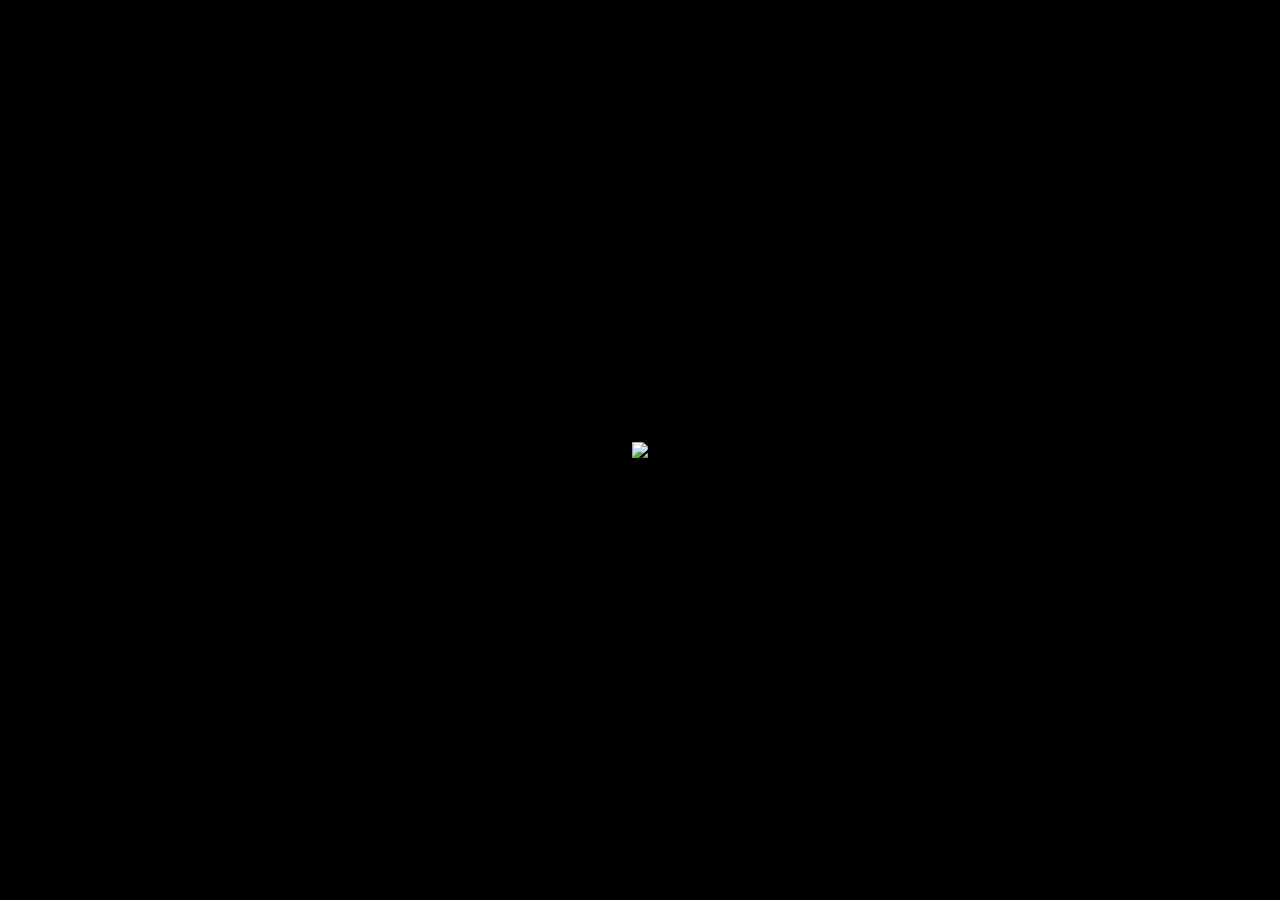
==== game.html @ 8eed1e1c "Add files via upload" ====
<!DOCTYPE html>
<html lang="en"> 
<head>
<!-- dont cheat bruh -->
 <!-- this code is ass-->
    <link href="https://fonts.googleapis.com/icon?family=Material+Icons"
      rel="stylesheet">
    <link
    rel="stylesheet"
    href="https://cdnjs.cloudflare.com/ajax/libs/animate.css/4.1.1/animate.min.css"
  />
<meta content="Cat Miner" property="og:title" />
<meta content="Mine the ores from each place you visit! Collect pickaxes!" property="og:description" />
<meta content="https://catminer.net" property="og:url" />
<meta content="https://catminer.net/game/assets/cmlogo.png" property="og:image" />
<meta content="#43B581" data-react-helmet="true" name="theme-color" />

  <script src="https://cdnjs.cloudflare.com/ajax/libs/numeral.js/2.0.6/numeral.min.js"></script>
  <script src="https://cdn.jsdelivr.net/particles.js/2.0.0/particles.min.js"></script> 
    <script src="https://unpkg.com/micromodal/dist/micromodal.min.js"></script>
    <script src="https://cdnjs.cloudflare.com/ajax/libs/mousetrap/1.6.5/mousetrap.min.js" integrity="sha512-+Jg3Ynmj9hse704K48H6rBBI3jdNBjReRGBCxUWFfOz3yVurnJFWtAWssDAsGtzWYw89xFWPxShuj2T6E9EOpg==" crossorigin="anonymous" referrerpolicy="no-referrer"></script>
    <link rel="stylesheet" href="./style.css">
    <link rel="shortcut icon" href="https://catminer-reltest.vercel.app/game/favicon.ico" type="image/x-icon">
    <meta charset="UTF-8">
    <meta http-equiv="X-UA-Compatible" content="IE=edge">
    <meta name="viewport" content="width=device-width, initial-scale=1, maximum-scale=1, user-scalable=no">
    <title>Cat Miner</title>
</head>
<body ondrag="(e) => {e.preventDefault()}">
    <div id="loader" style="    background:black;"><img src="https://catminer-reltest.vercel.app/game/assets/pick_icon.png" id="spin"></div>
    <div id="dialog"><div id="person">Mr. Loaf</div><div id="line">Welcome to my shop! I sell pickaxes.</div><div id="action"></div><div id="options"> <span id="ac1">yes</span><br><span id="ac2">no</span></div></div>
    <noscript>This game relies on Javascript to run. turn it on now!!!!1!!!!! pls do it or game will be useless and my life's work will be wiufgweigfewubeyrwbey</noscript>
    <img src="https://catminer-reltest.vercel.app/game/assets/cmlogo.png" alt="logo" id="logo">
    <div id="catcoins"></div>
<!--    <div id="activeboost"></div>  idk why this is hidden-->
    <div id="mine-container">
        <img src="" id="cat-cosmetics" hidden="true">
        <img id="cat" src="https://catminer-reltest.vercel.app/game/assets/cat1.png"/>
        <img  id="pick">
            <div id="ore"><span id="plus"></span><img id="ore-src"></div>
    </div>

    <button id="travel"><img src="https://catminer-reltest.vercel.app/game/assets/travelicon.png" height="25px" style="vertical-align:middle;filter:drop-shadow(2px 2px 5px black);"> Travel</button>
    <div id="trvl-menu">
        <img id="airport" hidden>
        <div id="flight">
        </div>
        <div id="place"></div>
        <button id="minigame" title="No minigames finished yet, minigames will come after 10 places are added."><img id="mini_img" class="mini-img"><br>Play Minigame<br></button>
        <button id="visit"><img height="100px" src="https://catminer-reltest.vercel.app/game/assets/airport_1.JPEG"><br>Visit Airport</button>
        <div id="place-img"></div>
        <button id="exit" onclick="hide('trvl-menu')">&times;</button>
            
    </div>
    <button id="shop"><img src="https://catminer-reltest.vercel.app/game/assets/pick_icon.png" height="20px" style="filter:drop-shadow(2px 2px 5px black);">&nbsp;&nbsp;Shop</button>
    <div id="shop_ctr_ctr">
    <div id="shop_ctr">
        <div id="pickInfo">Click on a pickaxe to view its description or buy it!</div>
        <button onclick="document.querySelector('#shop_ctr').style.display='none';hide('dialog');hide('options');cc_el.style.marginTop = '15px'" style="border:none;color:black;background:none;font-size:50px;" id="close">&times;</button>
        <img src="https://catminer-reltest.vercel.app/game/assets/sign.png" alt="" id="shopsign">
        <img src="assets/mrloaf.png" alt="" id="mrloaf">
        <div id="pickaxe-rack">
        <button id="left" onclick="left()">◀</button>
        <img id="pick1" onclick="viewPick(i + 1)"
                         style="cursor:pointer;" class="pick_rack_pick"/>
        <img id="pick2" onclick="viewPick(i + 2)" class="pick_rack_pick"/>
        <img id="pick3" onclick="viewPick(i + 3)" class="pick_rack_pick"/>
        <img id="pick4" onclick="viewPick(i + 4)" class="pick_rack_pick"/>
        <button id="right" onclick="right()">▶</button>
        <br>
        <div id="shelf"></div>
    </div>
        <img id="shop-pick">
        <span id="pickname"></span>
        <button id="buy" onclick="buyPick(pickaxes[pickaxes.indexOf(localStorage.getItem('activepick')) + 1])">BUY</button>
    </div>
    </div>
    <button id="shop2">
        <span class="material-icons" style="vertical-align:middle">bolt</span>Boosts
    </button>
    <button id="event"><span class="material-icons" style="vertical-align:middle">event</span>&nbsp;Event</button>
    <div id="shop2_ctr">

        <div id="close" onclick="hide('shop2_ctr');hide('dialog')" style="font-size:50px;font-weight:900;">&times;</div>
        <img src="https://catminer-reltest.vercel.app/game/assets/sign2.png" id="sign2">
        <img src="https://yt3.googleusercontent.com/wbEhPGF3FTzAbzVK31oLJHurAoNtXq3i1vqjD4AKbQigqKIxy8Bx87s6E5N5qaSJR24jkefS=s160-c-k-c0x00ffffff-no-rj" id="sm">
        <div id="boost-shelves">
            <button onclick="left()" id="right2">▲</button>
            <img id="boost1" onclick="viewBoost(w)" class="pick_rack_pick"/>
            <img id="boost2" onclick="viewBoost(w + 1)" class="pick_rack_pick"/>
            <img id="boost3" onclick="viewBoost(w + 2)" class="pick_rack_pick"/>
            <button onclick="right()" id="left2">▼</button>
    
        </div>
        
    </div>
    <div id="cats">
        <span class=""></span>
    </div>
    <div id="vername" style="font-family: Archivo;">Cat Miner 0.4.7</div>
    <div id="news" style="font-family:Archivo"><marquee>NEWS: i made a minor update</marquee></div>
    <div id="particles-js"></div>

    <script src="./script.js"></script>
</body>
</html>
---- style.css ----
/* random fonts */
@import url('https://fonts.googleapis.com/css2?family=Nunito:wght@700&display=swap');
@import url('https://fonts.googleapis.com/css2?family=Ubuntu&display=swap');
@import url('https://fonts.googleapis.com/css2?family=Poppins&display=swap');
@import url('https://fonts.googleapis.com/css2?family=Lato&display=swap');
@import url('https://fonts.googleapis.com/css2?family=Archivo&display=swap');
@import url('https://fonts.googleapis.com/css2?family=Noto+Sans&display=swap');
@import url('https://fonts.googleapis.com/css2?family=Roboto+Flex:opsz@8..144&display=swap');
* {
  margin: 0;
  padding: 0;
  box-sizing: border-box;
}
html, body {
  height: 100%;
  background-size: cover;
  background-repeat: none;
}


#logo {
    height:60px;
    margin:15px;
}
#cat {
    
    height:350px;
    transform:scaleX(-1);
    z-index:0;
    filter:drop-shadow(10px 10px 10px black);
}
#pick {
    position:absolute;
    left:220px;
    z-index: 1;
    animation: swing 1s;
    transform-origin: 0 0;
    height:128px;
    transform: translateY(-150px) translateX(-10px);
    transform-origin: bottom left;
        filter:drop-shadow(2px 10px 10px black)
    
}
#mine-container {
    position: absolute;
    display: flex;
    align-items: center;
    height:100%;
    width:100%;
    top:0px;
    left:0px;

}
#ore-src {
    height:250px;


    z-index:-1;
    filter:drop-shadow(2px 10px 10px black);
}
#ore-src:active {
    scale:0.9;
}
#ore-src:hover {
    cursor:pointer;
}
#catcoins {
    position:relative;
    margin:15px;
    color:white;
    background:rgba(67, 67, 67, 0.3);
    font-family:Archivo;
    width:fit-content;
    padding:3px;
    border-radius: 5px;
    z-index:13;
    text-shadow: black 0.1em 0.1em;
}
#pickInfo {
    position:absolute;
    margin-left:5vw;
    margin-top:35vh;
    width:10vw;
    font-family: Noto Sans;
    border: 1px black solid;
    border-radius:2px;
    background: rgba(67, 67, 67, 0.3);
    padding:0.5rem;

}
@keyframes swing {
    0% {
        transform: translateY(-150px) rotate(70deg) translateX(-10px);;

    }
    100% {
        transform: translateY(-150px) rotate(0deg) translateX(-10px);;

    }
  }
#shop {
    border:none;
    box-shadow: 0 3px white;
    border-radius: 5px;
    background: linear-gradient(270deg, rgba(1,87,155,1) 0%, rgba(0,109,196,1) 50%, rgba(111,231,255,1) 100%);
    color:white;
    text-shadow: 2px 2px 8px #000000;
    font-size: large;
    font-family: "Noto Sans";
    position:absolute;
    right:0;
    top:0;
    margin:30px;
    width:100px;
    height:50px;
    z-index:10;


}
#event {
    border:none;
    box-shadow: 0 3px white;
    border-radius: 5px;
    background: linear-gradient(270deg, rgba(1,87,155,1) 0%, rgba(0,109,196,1) 50%, rgba(111,231,255,1) 100%);
    color:white;
    text-shadow: 2px 2px 8px #000000;
    font-size: large;
    font-family: "Noto Sans";
    position:absolute;
    right:30vw;
    top:0;
    margin:30px;
    width:100px;
    height:50px;
    z-index:10;
}
#shop:focus {
    outline:none;
}
#shop:active {
    box-shadow: 0 2px white;
    transform: translateY(4px);

}
#event:active {
    box-shadow: 0 2px white;
    transform: translateY(4px);

}
#shop:hover {
        background: linear-gradient(270deg, rgba(1,150,200,1) 0%, rgba(0,150,250,1) 50%, rgba(111,255,255,1) 100%);
}

#event:hover {
    background: linear-gradient(270deg, rgba(1,150,200,1) 0%, rgba(0,150,250,1) 50%, rgba(111,255,255,1) 100%);
}
#shop_ctr {
    position: absolute;
    background:white;  
    height:100vh;
    width:100vw;
    top:0;
    left:0;
    z-index:11;
    background:#FB8C00;
    background-size: 1200px;
    background-position-x: 15px;
    background-position-y: 80px;
    display: none;
    animation-name:rollIn;
    animation-duration: 0.4s;

}
#shop_ctr_ctr {
    display:grid;
    place-items: center;
}
#mrloaf {
    height:60vh;
    width:33vw;
    position: fixed;
    right:0; 
    margin-top:15vh;
    animation: mrloaf_idle 2.5s linear infinite;
    filter: drop-shadow(5px 10px 10px black);
}

#shopsign {
    position: absolute;
    top:0;
    z-index: 6;
    right:0;
    height:125px;
}
#shop-pick {
    position: absolute;
    left:35%;
    top:35%;
    height:150px;
    animation: spin 3s linear infinite;
    display: none;
    filter: drop-shadow(2px 10px 10px black);
}
#buy {
    margin: 0 auto;
    border:none;
    font-family:Nunito;
    border-radius:4px;
    position:absolute;
    top:65vh;
    left:32vw;
    width:100px;
    height:40px;
    font-size:20px;
    background:#009688;
    display: none;
}
#pickname {
    top:70vh;
    left:32vw;
    
}
#buy:hover {
    scale: 1.1;
    background:#26A69A;
}
#buy:active {
    scale:0.9;
}
#options {
    position: absolute;
    right:0;
    bottom:3.5vh;
    background-color: #324249;
    width:4vw;
    text-align: center;
    display: none;
}
#ac1:hover {
  background:#435963;
}
#ac2:hover {
  background:#435963;
  
}

#loader {
    top:0;
    left:0;
    position: absolute;
    width:100vw;
    height:100vh;
    background:black;
    z-index: 99;
    display: flex;
    align-items: center;
    justify-content: center;
    animation:fade 2s;
    animation-play-state: paused;
}

#spin{ 
animation: spin2 2s;
}
#placectr {
    position: absolute;
    left:30vw;
    font-size: 40px;
    font-family: Archivo;
}
#pickaxe-rack {
    position: absolute;
    margin-left:10vw;
    top: 2.5vh;
    display: flex;
    gap: 6vw;
}
.pick_rack_pick {
    height:128px;
    image-rendering: pixelated;
}
/* for debug */
#activeboost {
    color:white;
}
#shelf {
    top:20vh;
    position:absolute;
    margin:1.5vw;
    width:65vw;
    height:5vh;
    background:#f5b668;
}
#dialog {
    display: none;
    background:rgba(100, 100, 100, 0.418);
    z-index: 50;
    width:90vw;
    height:20vh;
    position: absolute;
    bottom:30px;
    margin:50px;
    justify-content: center;
    align-items: center;
    color:white;
    font-family: Archivo;
    font-size:1.5vw;
    border-radius: 25px;
    
}
#person {
    position: absolute;
    top:0;
    left:0;
    padding:5px;
    background-color: rgba(55, 55, 212, 0.674);
}
#right {
    display: block;
    gap:0px;
    margin: 0px;
    position: absolute;
    left:66vw;
    height:17vh;

}
#action {
    position: absolute;
    right:0;
    bottom:0;
    background:black;
    width:4vw;
    text-align: center;
}
#travel {
    border:none;
    box-shadow: 0 3px white;
    border-radius: 5px;
    background: linear-gradient(270deg, rgba(1,87,155,1) 0%, rgba(0,109,196,1) 50%, rgba(111,231,255,1) 100%);
    color:white;
    text-shadow: 2px 2px 8px #000000;
    font-size: large;
    font-family: "Noto Sans";
    position:absolute;
    right:10vw;
    top:0;
    margin:30px;
    width:100px;
    height:50px;
    z-index:10;

}
#travel:hover {
    background: #0288D1;    
}
#travel:active {
    box-shadow: 0 2px white;
    transform: translateY(4px);   
}
#trvl-menu {
    display: none;
    position: absolute;
    top:0;
    left:0;
    height:100vh;
    width:100vw;
    background:#26A69A;
    z-index: 15;
}
#place {
    position:absolute;
    margin:20px;
    font-family: Archivo;
    font-size:xx-large;
    color:white;
}
#minigame {
    position:absolute;
    margin:20px;
    top:50vh;
    width:10vw;
    height:20vh;
    font-size:15px;
    border:none;
    background:#42A5F5;
    border-radius:4px;
}
.mini-img {
    height:10vh;
}
noscript {
    z-index: 16;
    color:white;
    font-size:xx-large;
    font-family:"Comic Sans";
}
#visit {
    display: flexbox;
    position:absolute;
    margin:20px;
    width:12.5vw;
    height:22.5vh;
    font-size:15px;
    border:none;
    right:0;
    top:50vh;
    justify-content: center;
    align-items: center;
    
    
    
}
#place-img {
    height:45%;
    background-size:auto;
}
#exit {
    position:absolute;
    z-index:15;
    top:0;
    right:0;
    border:none;
    background:none;
    color:white;
    font-size:50px;
}
#exit:hover {
    cursor:pointer;
}
#airport {
    
    top:0;
    left:0;
    position: absolute;
    z-index: 11;
    height:100%;
    width:100%; 
    
}
#flight {
  display:none;
  position:absolute;
  z-index:17;
  left:54%;
  top:22%;
  font-family:Archivo;
  font-size:1.5vw;
  font-variant: small-caps;
  
}
#close:hover {
    cursor:pointer;
}
#close {
    width:min-content;
    margin:1vw;
}
#toggle_bkry {
    position: absolute;
    right:0;bottom:0;
    width:590px;
    height:300px;
}
#vername {
    position: absolute;
    bottom:0;
    left:0;
    color:white;
}
#news {
    position: absolute;
    bottom:0;
    right:0;
    color:white;
    text-shadow: black 0.1em 0.1em;
}
#vername {
   text-shadow: black 0.1em 0.1em;
}
#shop2_ctr {
    position: absolute;
    background:white;  
    height:100vh;
    width:100vw;
    top:0;
    left:0;
    z-index:11;
    background:#a8a39d;
    background-size: 1200px;
    background-position-x: 15px;
    background-position-y: 80px;
    display: none;
    animation-name:rollIn;
    animation-duration: 0.4s;
}
#shop2 {
    border:none;
    box-shadow: 0 3px white;
    border-radius: 5px;
    background: linear-gradient(270deg, rgba(1,87,155,1) 0%, rgba(0,109,196,1) 50%, rgba(111,231,255,1) 100%);
    color:white;
    text-shadow: 2px 2px 8px #000000;
    font-size: large;
    font-family: "Noto Sans";
    position:absolute;
    right:20vw;
    top:0;
    margin:30px;
    width:100px;
    height:50px;
    z-index:10;
    
}
#shop2:hover {
    background: #0288D1;    
    
}
#shop2:active {
    box-shadow: 0 2px white;
    transform: translateY(4px);   
}
#sm {
    position:absolute;
    right:0;
    margin:50px;
    height:400px;
}
#sign2 {
  position:absolute;  
  height:100px;
  right:0;
  top:0;
  margin-right:20px;
}
#boost-shelves {
    position: absolute;
    margin-left:10vw;
    top: 2.5vh;
    display: grid;
    grid-gap: 2vh;
}
#left, #right, #left2, #right2 {
    border:none;
    background:rgb(164, 163, 172);
    height:10vh
}

@keyframes spin2 {
    0% {
        transform: rotate(0deg);
    }
    50% {
        transform: rotate(360deg);
    }
    100% {
        transform: rotate(720deg);

    }
}
@keyframes fade {
    0% {
        opacity: 1;
    }
    100%{
opacity: 0;
display: none;
    }
}
@keyframes spin {
    0% {
        transform: rotateY(0deg);
    }
    50%
    {        transform: rotateY(-360deg);
        
    }
    100% {
        transform: rotateY(0deg);
        
    }
    
}
#plus {
    position:absolute;
    top:45%;
    left:25%;
    color:white;
    font-family: "Noto Sans";
}
#particles-js {
    position:absolute;
    top:0;
    height:99%;
    z-index: 4;
}
#cat-cosmetics {
    position:absolute;
    /* this really sucks but for a lazy christmas update its good ig*/
    margin: 5vw 2vh 5vw;
    height:15vh;
    z-index:3;
    transform:scaleX(-1);
}   
@keyframes mrloaf_idle {
    0% {height:60vh;margin-top:15vh;}
    48% {height:60vh;margin-top:15vh;}
    50% {height:50vh;margin-top:25vh;}
    98% {height:50vh;margin-top:25vh;}
    100% {height:60vh;margin-top:15vh;}
    
}
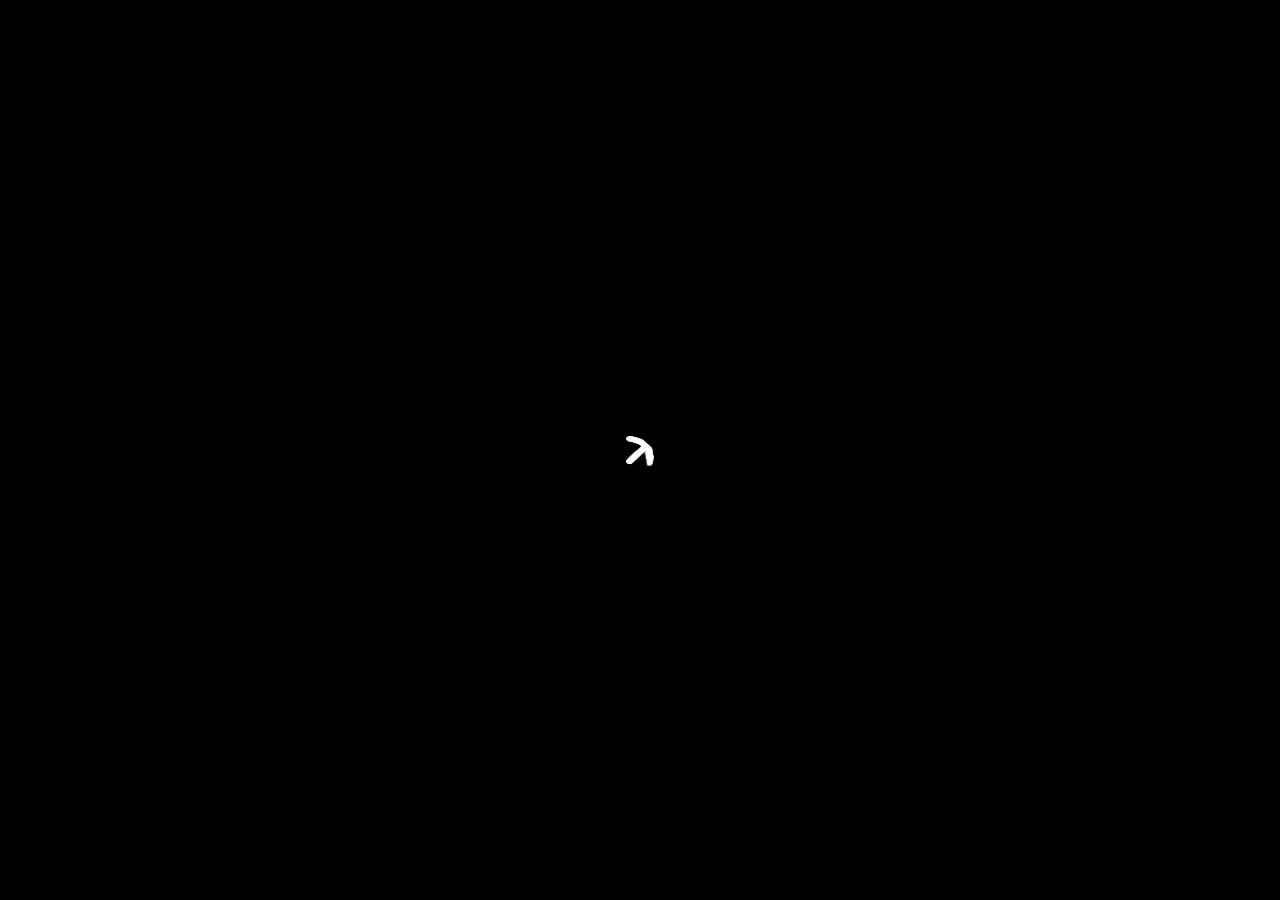
==== commit 8925e55b: "Add files via upload" ====
--- a/game.html
+++ b/game.html
@@ -20,44 +20,44 @@
     <script src="https://unpkg.com/micromodal/dist/micromodal.min.js"></script>
     <script src="https://cdnjs.cloudflare.com/ajax/libs/mousetrap/1.6.5/mousetrap.min.js" integrity="sha512-+Jg3Ynmj9hse704K48H6rBBI3jdNBjReRGBCxUWFfOz3yVurnJFWtAWssDAsGtzWYw89xFWPxShuj2T6E9EOpg==" crossorigin="anonymous" referrerpolicy="no-referrer"></script>
     <link rel="stylesheet" href="./style.css">
-    <link rel="shortcut icon" href="https://catminer-reltest.vercel.app/game/favicon.ico" type="image/x-icon">
+    <link rel="shortcut icon" href="./favicon.ico" type="image/x-icon">
     <meta charset="UTF-8">
     <meta http-equiv="X-UA-Compatible" content="IE=edge">
     <meta name="viewport" content="width=device-width, initial-scale=1, maximum-scale=1, user-scalable=no">
     <title>Cat Miner</title>
 </head>
 <body ondrag="(e) => {e.preventDefault()}">
-    <div id="loader" style="    background:black;"><img src="https://catminer-reltest.vercel.app/game/assets/pick_icon.png" id="spin"></div>
+    <div id="loader" style="    background:black;"><img src="./assets/pick_icon.png" id="spin"></div>
     <div id="dialog"><div id="person">Mr. Loaf</div><div id="line">Welcome to my shop! I sell pickaxes.</div><div id="action"></div><div id="options"> <span id="ac1">yes</span><br><span id="ac2">no</span></div></div>
     <noscript>This game relies on Javascript to run. turn it on now!!!!1!!!!! pls do it or game will be useless and my life's work will be wiufgweigfewubeyrwbey</noscript>
-    <img src="https://catminer-reltest.vercel.app/game/assets/cmlogo.png" alt="logo" id="logo">
+    <img src="./assets/cmlogo.png" alt="logo" id="logo">
     <div id="catcoins"></div>
 <!--    <div id="activeboost"></div>  idk why this is hidden-->
     <div id="mine-container">
         <img src="" id="cat-cosmetics" hidden="true">
-        <img id="cat" src="https://catminer-reltest.vercel.app/game/assets/cat1.png"/>
+        <img id="cat" src="./assets/cat1.png"/>
         <img  id="pick">
             <div id="ore"><span id="plus"></span><img id="ore-src"></div>
     </div>
 
-    <button id="travel"><img src="https://catminer-reltest.vercel.app/game/assets/travelicon.png" height="25px" style="vertical-align:middle;filter:drop-shadow(2px 2px 5px black);"> Travel</button>
+    <button id="travel"><img src="./assets/travelicon.png" height="25px" style="vertical-align:middle;filter:drop-shadow(2px 2px 5px black);"> Travel</button>
     <div id="trvl-menu">
         <img id="airport" hidden>
         <div id="flight">
         </div>
         <div id="place"></div>
         <button id="minigame" title="No minigames finished yet, minigames will come after 10 places are added."><img id="mini_img" class="mini-img"><br>Play Minigame<br></button>
-        <button id="visit"><img height="100px" src="https://catminer-reltest.vercel.app/game/assets/airport_1.JPEG"><br>Visit Airport</button>
+        <button id="visit"><img height="100px" src="./assets/airport_1.JPEG"><br>Visit Airport</button>
         <div id="place-img"></div>
         <button id="exit" onclick="hide('trvl-menu')">&times;</button>
             
     </div>
-    <button id="shop"><img src="https://catminer-reltest.vercel.app/game/assets/pick_icon.png" height="20px" style="filter:drop-shadow(2px 2px 5px black);">&nbsp;&nbsp;Shop</button>
+    <button id="shop"><img src="./assets/pick_icon.png" height="20px" style="filter:drop-shadow(2px 2px 5px black);">&nbsp;&nbsp;Shop</button>
     <div id="shop_ctr_ctr">
     <div id="shop_ctr">
         <div id="pickInfo">Click on a pickaxe to view its description or buy it!</div>
         <button onclick="document.querySelector('#shop_ctr').style.display='none';hide('dialog');hide('options');cc_el.style.marginTop = '15px'" style="border:none;color:black;background:none;font-size:50px;" id="close">&times;</button>
-        <img src="https://catminer-reltest.vercel.app/game/assets/sign.png" alt="" id="shopsign">
+        <img src="./assets/sign.png" alt="" id="shopsign">
         <img src="assets/mrloaf.png" alt="" id="mrloaf">
         <div id="pickaxe-rack">
         <button id="left" onclick="left()">◀</button>
@@ -82,7 +82,7 @@
     <div id="shop2_ctr">
 
         <div id="close" onclick="hide('shop2_ctr');hide('dialog')" style="font-size:50px;font-weight:900;">&times;</div>
-        <img src="https://catminer-reltest.vercel.app/game/assets/sign2.png" id="sign2">
+        <img src="./assets/sign2.png" id="sign2">
         <img src="https://yt3.googleusercontent.com/wbEhPGF3FTzAbzVK31oLJHurAoNtXq3i1vqjD4AKbQigqKIxy8Bx87s6E5N5qaSJR24jkefS=s160-c-k-c0x00ffffff-no-rj" id="sm">
         <div id="boost-shelves">
             <button onclick="left()" id="right2">▲</button>
